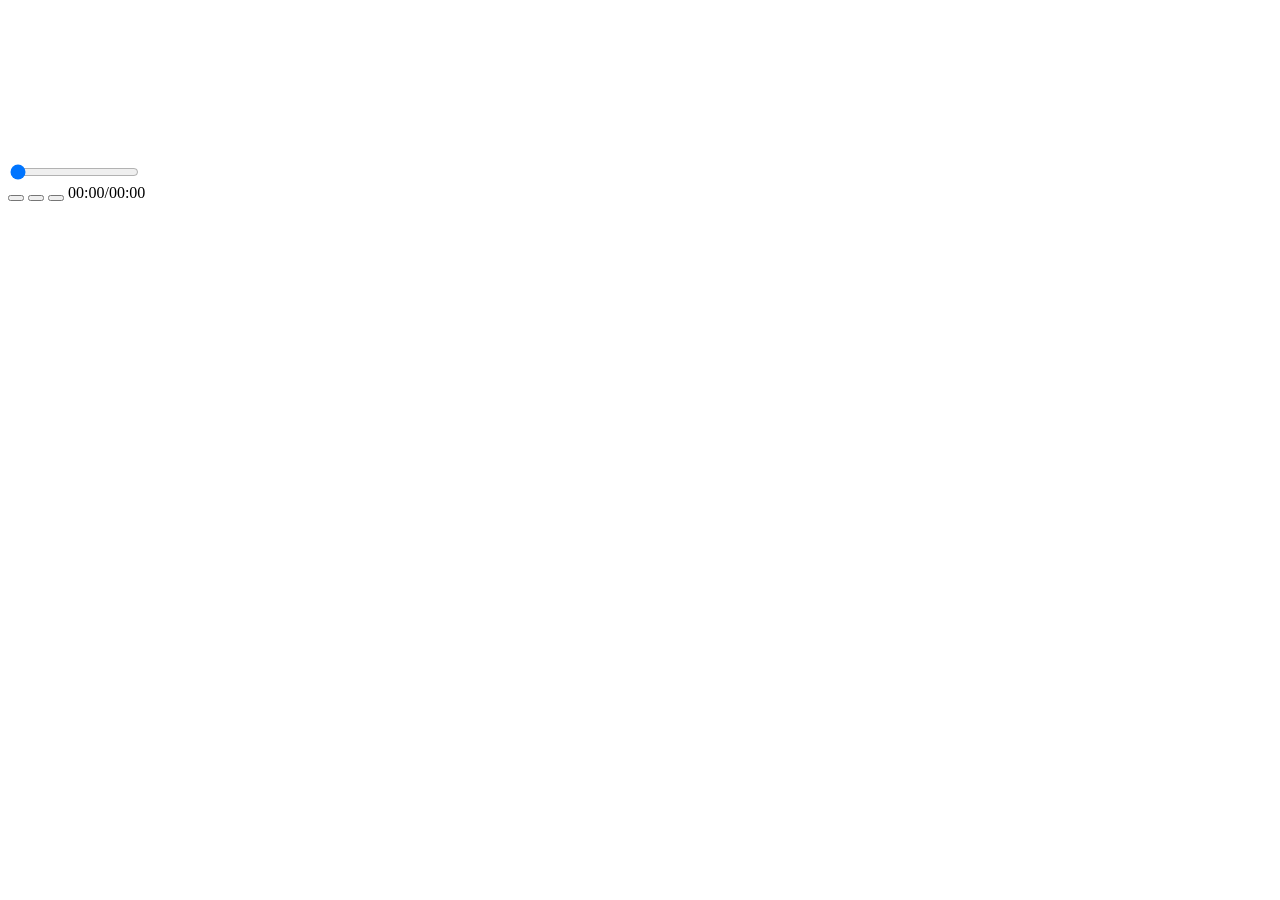
==== CLASE-06/index.html @ 7f38c902 "clase-03" ====
<!DOCTYPE html>
<html lang="en">
<head>
    <meta charset="UTF-8">
    <meta name="viewport" content="width=device-width, initial-scale=1.0">
    <title>Netflix player</title>
</head>
<body>
    <section class="reproductor">
        <video id="video">
            <source src="....." type="video/mp4"> 

        </video>
    </section>

    <section class="controles">
        <input type="range" id="progreso" value="0" min="0" max="100">
        <section class="botones">
            <div class="izquierda">
        <button onclick="reproducirPausar()"></button>
        <button onclick="retrasar()"></button>
        <button onclick="adelantar()"></button> 
        <span id="tiempo">00:00/00:00</span>       
            </div>

        </section>
        <div class="izquierda">


        </div>

    </section>
    
</body>
</html>
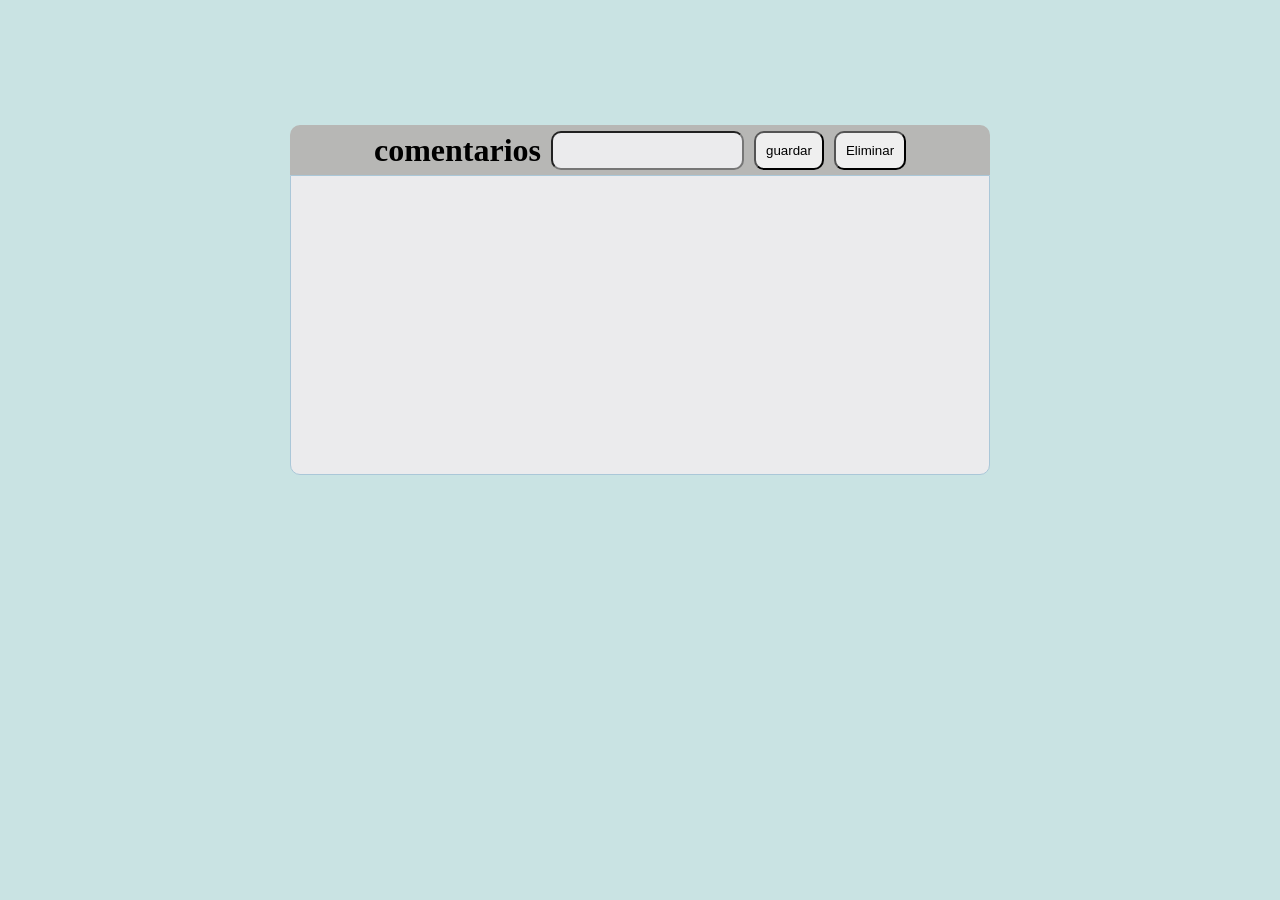
==== commit cde01deb: "CLASE-06" ====
--- a/CLASE-06/index.html
+++ b/CLASE-06/index.html
@@ -1,35 +1,26 @@
 <!DOCTYPE html>
 <html lang="en">
+
 <head>
     <meta charset="UTF-8">
     <meta name="viewport" content="width=device-width, initial-scale=1.0">
-    <title>Netflix player</title>
+    <link rel="stylesheet" href="./style.css">
+    <title>Document</title>
 </head>
+
 <body>
-    <section class="reproductor">
-        <video id="video">
-            <source src="....." type="video/mp4"> 
+    <div class="botones">
+        <h1>comentarios</h1>
+        <input type="text" id="comentario">
+        <button onclick="crearMensaje()">guardar</button>
+        <button onclick="eliminarMensaje()">Eliminar</button>
+    </div>
+    <div class="comentarios">
+        <section id="container"></section>
+    </div>
 
-        </video>
-    </section>
+    <script src="./index.js"></script>
 
-    <section class="controles">
-        <input type="range" id="progreso" value="0" min="0" max="100">
-        <section class="botones">
-            <div class="izquierda">
-        <button onclick="reproducirPausar()"></button>
-        <button onclick="retrasar()"></button>
-        <button onclick="adelantar()"></button> 
-        <span id="tiempo">00:00/00:00</span>       
-            </div>
+</body>
 
-        </section>
-        <div class="izquierda">
-
-
-        </div>
-
-    </section>
-    
-</body>
 </html>
--- a/CLASE-06/style.css
+++ b/CLASE-06/style.css
@@ -0,0 +1,54 @@
+*{
+    padding: 0;
+    margin: 0;
+      box-sizing: border-box;
+}
+body{
+    background-color:#c9e3e3;
+    display: flex;
+    align-items: center;
+    justify-content: center;
+    flex-direction: column;
+    max-width:1000px ;
+    height: 600px;
+    margin: auto;
+}
+
+#container{
+    background-color:#ebebed;
+    width: 700px;
+    height: 300px;
+    border-radius: 0px 0px 10px 10px;
+    border: 1px solid #aac7d8;
+    padding: 10px;
+    font-size: 20px;
+    
+
+}
+
+.botones{
+    background-color: rgb(183, 183, 181);
+    width: 700px;
+    height: 50px;
+    display: flex;
+    align-items: center;
+    justify-content: center;
+    gap: 10px;
+    border-radius: 10px 10px 0px 0px;
+}
+
+button{
+    border-radius: 10px;
+    padding: 10px;
+}
+
+button:hover{
+    background-color: aquamarine;
+}
+
+#comentario{
+    padding: 10px;
+    border-radius: 10px;
+    color: black;
+    background-color: #ebebed;;
+}
